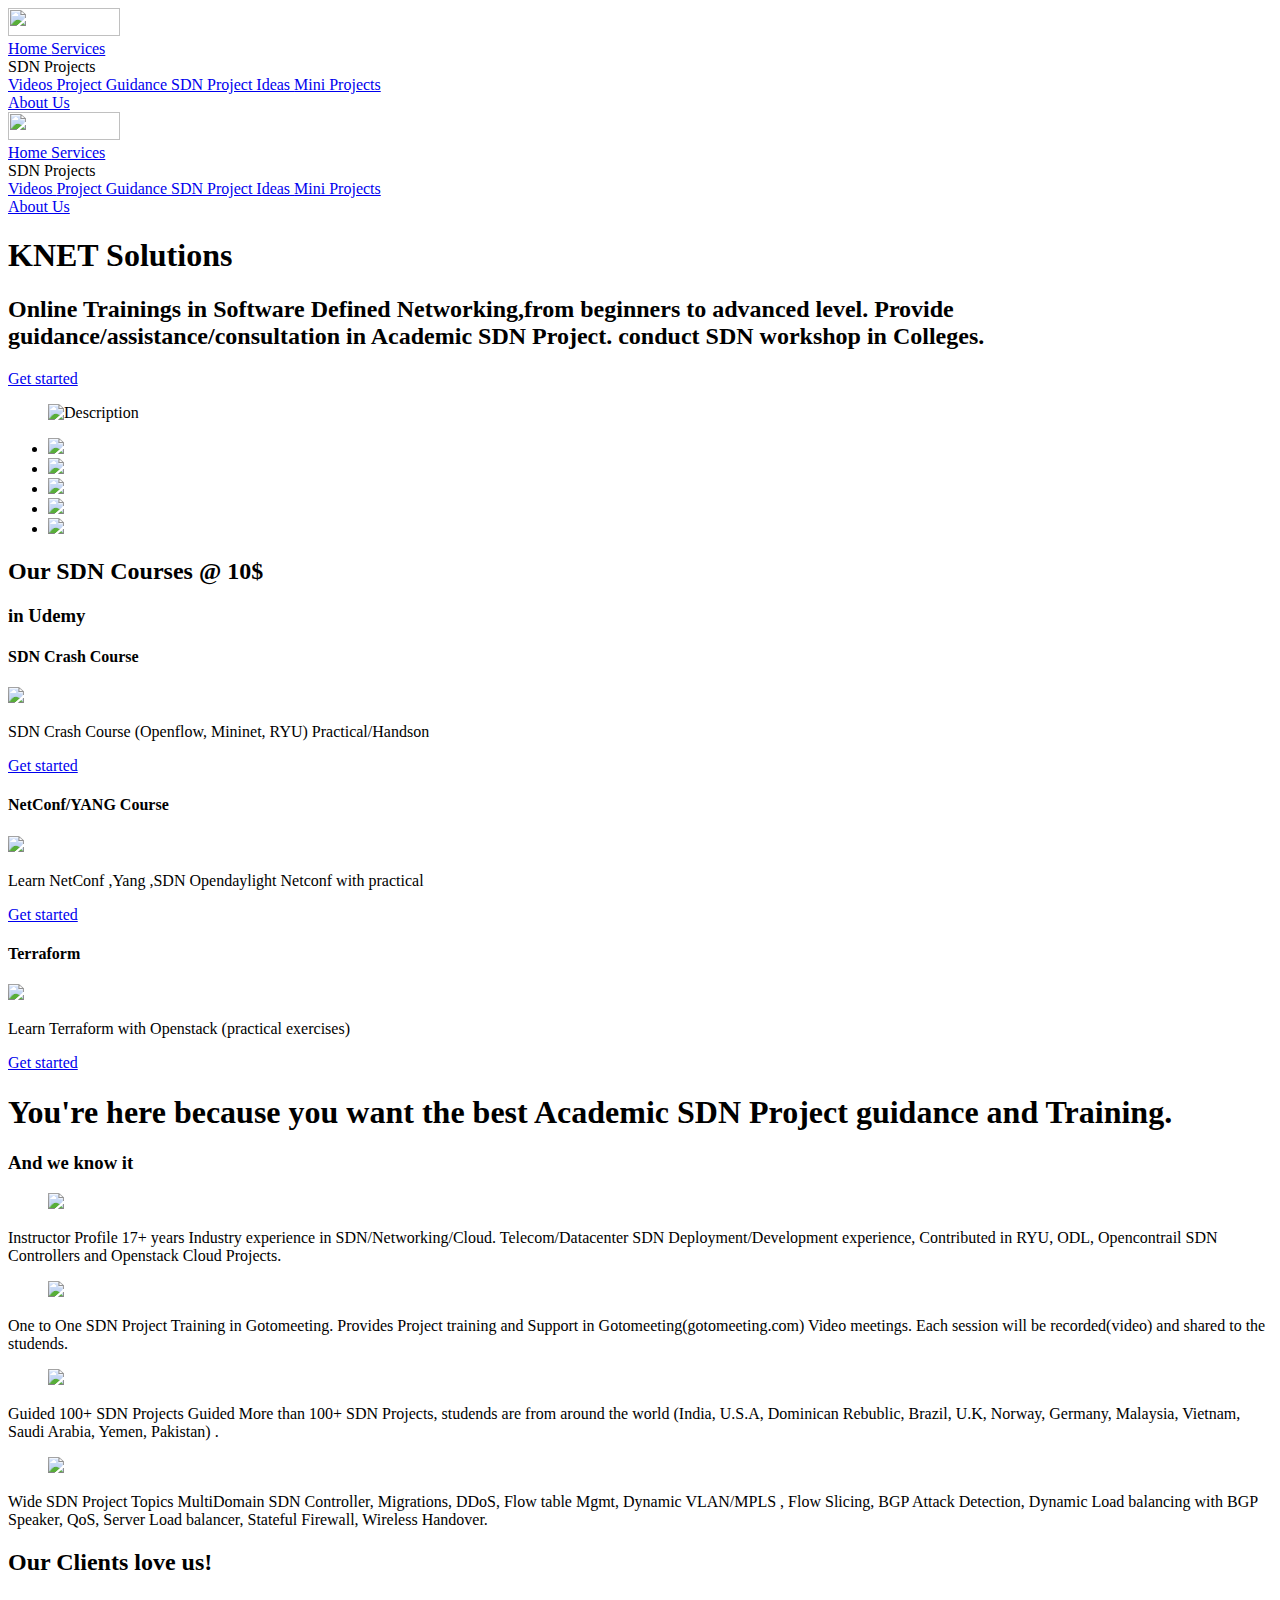
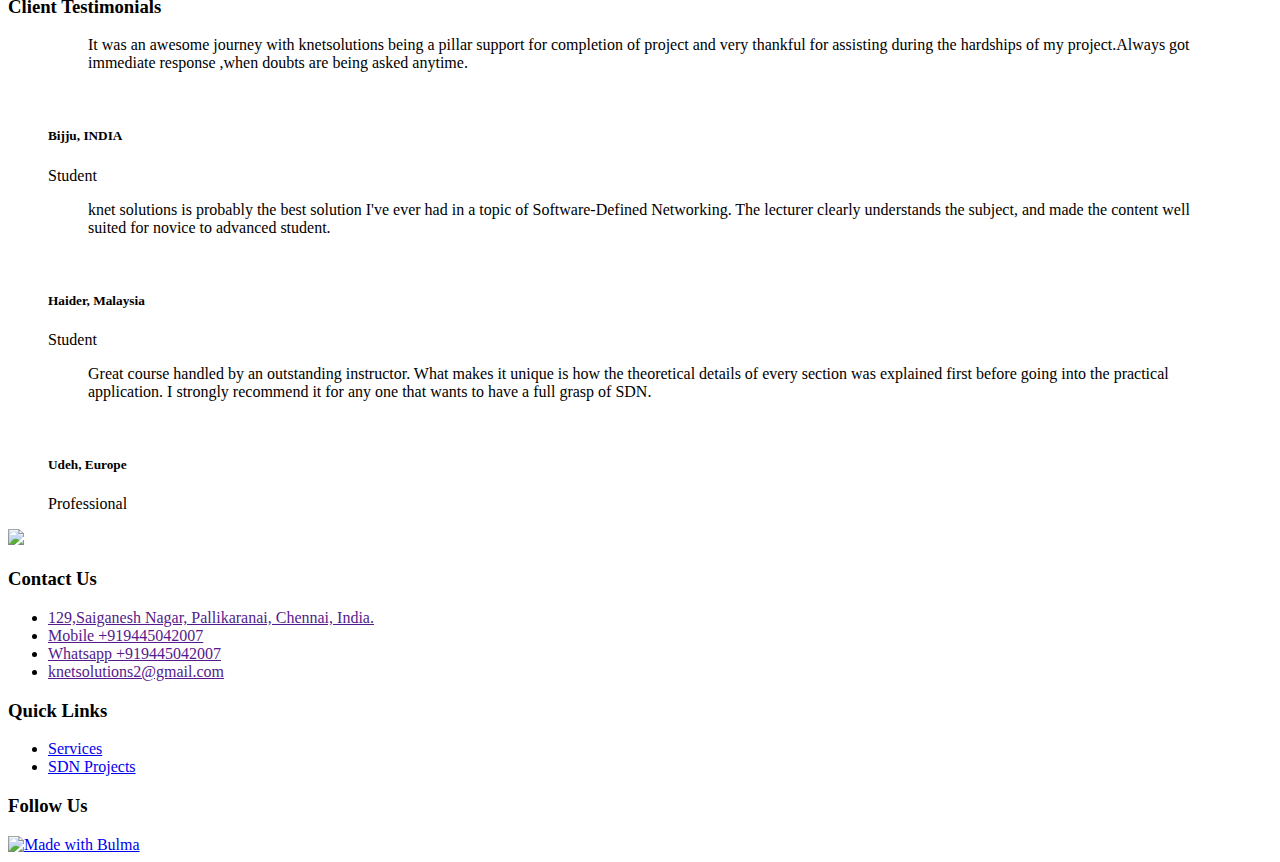
==== public/index.html @ d047071f "public html file created" ====
<!DOCTYPE html>
<html lang="en-us">
  <head>
	<meta name="generator" content="Hugo 0.55.6" />
    <meta charset="utf-8">
<meta name="viewport" content="width=device-width, initial-scale=1, shrink-to-fit=no">
<meta http-equiv="x-ua-compatible" content="ie=edge">
    <title>knetsolutions - Sofware Defined Networking (SDN) Training and Academic Projects</title>
    
<link rel="icon" type="image/png" href="http://knetsolutions.in/images/favicon.png" />
<link href="https://fonts.googleapis.com/css?family=Open&#43;Sans:400,600" rel="stylesheet">
<link rel="stylesheet" type="text/css" href="/css/style.min.725726d488acfe4a75f8aef33c54d9c6f0d638d54190c6d14f26d63147b251fd.css" integrity="sha256-clcm1Iis/kp1&#43;K7zPFTZxvDWONVBkMbRTybWMUeyUf0=">
<link rel="stylesheet" type="text/css" href="http://knetsolutions.in/css/icons.css">

  </head>
  <body>
    
    <div id="preloader">
      <div id="status"></div>
    </div>

    

    
    <section class="hero is-fullheight is-default is-bold">
  

<nav class="navbar is-fresh is-transparent no-shadow" role="navigation" aria-label="main navigation">
  <div class="container">
    <div class="navbar-brand">
      <a class="navbar-item" href="/">
        <img src="/images/logos/knet.svg" alt="" width="112" height="28">
      </a>

      <a role="button" class="navbar-burger" aria-label="menu" aria-expanded="false" data-target="navbar-menu">
        <span aria-hidden="true"></span>
        <span aria-hidden="true"></span>
        <span aria-hidden="true"></span>
      </a>
    </div>

      <div id="navbar-menu" class="navbar-menu is-static">

        <div class="navbar-end">
          <a href="/" class="navbar-item is-secondary">
            Home
          </a>
          <a href="/services" class="navbar-item is-secondary">
            Services
          </a>
          <div class="navbar-item has-dropdown is-hoverable">
            <a class="navbar-link">
              SDN Projects
            </a>

            <div class="navbar-dropdown">
              <a href="/sdn-videos" class="navbar-item">
                Videos
              </a>
              <a href="/sdn-projects" class="navbar-item">
                Project Guidance
              </a>
              <a href="/sdn-project-ideas" class="navbar-item">
                SDN Project Ideas
              </a>
              <a href="/sdn-mini-projects" class="navbar-item">
                Mini Projects
              </a>
            </div>
          </div>
          <a href="/about" class="navbar-item is-secondary">
            About Us
          </a>
        </div>
      </div>
  </div>
</nav>

  

<nav id="navbar-clone" class="navbar is-fresh is-transparent" role="navigation" aria-label="main navigation">
  <div class="container">
    <div class="navbar-brand">
      <a class="navbar-item" href="/">
        <img src="/images/logos/knet.svg" alt="" width="112" height="28">
      </a>

      <a role="button" class="navbar-burger" aria-label="menu" aria-expanded="false" data-target="cloned-navbar-menu">
        <span aria-hidden="true"></span>
        <span aria-hidden="true"></span>
        <span aria-hidden="true"></span>
      </a>
    </div>

    <div id="cloned-navbar-menu" class="navbar-menu is-fixed">

      <div class="navbar-end">
        <a href="/" class="navbar-item is-secondary">
          Home
        </a>
        <a href="/services" class="navbar-item is-secondary">
          Services
        </a>
        <div class="navbar-item has-dropdown is-hoverable">
          <a class="navbar-link">
            SDN Projects
          </a>

          <div class="navbar-dropdown">
            <a href="/sdn-videos" class="navbar-item">
              Videos
            </a>
            <a href="/sdn-projects" class="navbar-item">
              Project Guidance
            </a>
            <a href="/sdn-project-ideas" class="navbar-item">
              SDN Project Ideas
            </a>
            <a href="/sdn-mini-projects" class="navbar-item">
              Mini Projects
            </a>
          </div>
        </div>
        <a href="/about" class="navbar-item is-secondary">
          About Us
        </a>
      </div>
    </div>
</div>
</nav>

  
<div class="hero-body">
  <div class="container">
    <div class="columns is-vcentered">
      <div class="column is-5 is-offset-1 landing-caption">
        <h1 class="title is-1 is-bold is-spaced">
          KNET Solutions
        </h1>
        
        <h2 class="subtitle is-5 is-muted">
          Online Trainings in Software Defined Networking,from beginners to advanced level.  Provide guidance/assistance/consultation in Academic SDN Project. conduct SDN workshop in Colleges.
        </h2>
        
        <p>
          <a class="button cta rounded primary-btn raised" href="#">
            Get started
          </a>
        </p>
      </div>
      <div class="column is-5 is-offset-1">
        <figure class="image is-4by3">
          <img src="/images/illustrations/worker.svg" alt="Description">
        </figure>
      </div>
    </div>
  </div>
</div>
  
<div class="hero-foot mb-20">
  <div class="container">
    <div class="tabs is-centered">
      <ul>
        <li>
          <a>
            <img class="partner-logo" src="/images/logos/clients/ryu.svg">
          </a>
        </li>
        <li>
          <a>
            <img class="partner-logo" src="/images/logos/clients/odl.svg">
          </a>
        </li>
        <li>
          <a>
            <img class="partner-logo" src="/images/logos/clients/ovs.svg">
          </a>
        </li>
        <li>
          <a>
            <img class="partner-logo" src="/images/logos/clients/mininet.svg">
          </a>
        </li>
        <li>
          <a>
            <img class="partner-logo" src="/images/logos/clients/knet.svg">
          </a>
        </li>
      </ul>
    </div>
  </div>
</div>
</section>
    

    
    
<section class="section section-feature-grey is-medium">
  <div class="container">
    <div class="title-wrapper has-text-centered">
      <h2 class="title is-2">Our SDN Courses @ 10$</h2>
      <h3 class="subtitle is-5 is-muted">in Udemy</h3>
      <div class="divider is-centered"></div>
    </div>

    <div class="content-wrapper">
      <div class="columns">
        <div class="column is-one-third">
          <div class="feature-card is-bordered has-text-centered revealOnScroll delay-1" data-animation="fadeInLeft">
            <div class="card-title">
              <h4>SDN Crash Course</h4>
            </div>
            <div class="card-icon">
                <img src="/images/illustrations/icons/mouse-globe.svg">
            </div>
            <div class="card-text">
                <p>SDN Crash Course (Openflow, Mininet, RYU) Practical/Handson</p>
            </div>
            <div class="card-action">
              <a href="https://www.udemy.com/course/beginners-sdn-course-with-ryu-controller-practical-handson/?couponCode=TEN_DOLLAR" class="button btn-align-md accent-btn raised">Get started</a>
            </div>
          </div>
        </div>
        <div class="column is-one-third">
          <div class="feature-card is-bordered has-text-centered revealOnScroll delay-1" data-animation="fadeInLeft">
            <div class="card-title">
              <h4>NetConf/YANG Course</h4>
            </div>
            <div class="card-icon">
                <img src="/images/illustrations/icons/laptop-cloud.svg">
            </div>
            <div class="card-text">
                <p>Learn NetConf ,Yang ,SDN Opendaylight Netconf with practical</p>
            </div>
            <div class="card-action">
              <a href="https://www.udemy.com/course/learn-netconf-yang-sdn-opendaylight-with-practical/?couponCode=NETCONF_PROMO" class="button btn-align-md accent-btn raised">Get started</a>
            </div>
          </div>
        </div>
        <div class="column is-one-third">
          <div class="feature-card is-bordered has-text-centered revealOnScroll delay-1" data-animation="fadeInLeft">
            <div class="card-title">
              <h4>Terraform</h4>
            </div>
            <div class="card-icon">
                <img src="/images/illustrations/icons/plug-cloud.svg">
            </div>
            <div class="card-text">
                <p>Learn Terraform with Openstack (practical exercises)</p>
            </div>
            <div class="card-action">
              <a href="https://www.udemy.com/course/learn-terraform-with-openstack-practical-exercises/?couponCode=PROMO1" class="button btn-align-md accent-btn raised">Get started</a>
            </div>
          </div>
        </div>
      </div>
    </div>
  </div>
</section>
    

    
    
<section class="section is-medium">
  <div class="container">
    <div class="columns">
      <div class="column is-centered-tablet-portrait">
        <h1 class="title section-title">You&#39;re here because you want the best Academic SDN Project guidance and Training.</h1>
        <h3 class="subtitle is-5 is-muted">And we know it</h3>
        <div class="divider"></div>
      </div>
      <div class="column is-7 mt-60">
        <article class="media icon-box">
          <figure class="media-left">
            <p class="image">
              <img src="/images/illustrations/icons/laptop-globe.svg">
            </p>
          </figure>
          <div class="media-content mt-50">
            <div class="content">
              <p>
                <span class="icon-box-title">Instructor Profile</span>

                <span class="icon-box-text">17+ years Industry experience in SDN/Networking/Cloud. Telecom/Datacenter SDN Deployment/Development experience, Contributed in RYU, ODL, Opencontrail SDN Controllers and Openstack Cloud Projects.</span>
              </p>
            </div>
          </div>
        </article>
        <article class="media icon-box">
          <figure class="media-left">
            <p class="image">
              <img src="/images/illustrations/icons/doc-sync.svg">
            </p>
          </figure>
          <div class="media-content mt-50">
            <div class="content">
              <p>
                <span class="icon-box-title">One to One SDN Project Training in Gotomeeting.</span>

                <span class="icon-box-text">Provides Project training and Support in Gotomeeting(gotomeeting.com) Video meetings. Each session will be recorded(video) and shared to the studends.</span>
              </p>
            </div>
          </div>
        </article>
        <article class="media icon-box">
          <figure class="media-left">
            <p class="image">
              <img src="/images/illustrations/icons/mobile-feed.svg">
            </p>
          </figure>
          <div class="media-content mt-50">
            <div class="content">
              <p>
                <span class="icon-box-title">Guided 100&#43; SDN Projects</span>

                <span class="icon-box-text">Guided More than 100+ SDN Projects, studends are from around the world (India, U.S.A, Dominican Rebublic, Brazil, U.K,  Norway, Germany, Malaysia, Vietnam, Saudi Arabia, Yemen, Pakistan) .</span>
              </p>
            </div>
          </div>
        </article>
        <article class="media icon-box">
          <figure class="media-left">
            <p class="image">
              <img src="/images/illustrations/icons/mobile-feed.svg">
            </p>
          </figure>
          <div class="media-content mt-50">
            <div class="content">
              <p>
                <span class="icon-box-title">Wide SDN Project Topics</span>

                <span class="icon-box-text">MultiDomain SDN Controller, Migrations, DDoS, Flow table Mgmt, Dynamic VLAN/MPLS , Flow Slicing, BGP Attack Detection, Dynamic Load balancing with BGP Speaker, QoS, Server Load balancer, Stateful Firewall, Wireless Handover.</span>
              </p>
            </div>
          </div>
        </article>
      </div>
    </div>
  </div>
</section>
    

    

    
    
<section class="section is-medium section-secondary">
  <div class="container">

    <div class="title-wrapper has-text-centered">
      <h2 class="title is-2 light-text is-spaced">Our Clients love us!</h2>
      <h3 class="subtitle is-5 light-text">Client Testimonials</h3>
    </div>

    <div class="content-wrapper">
      <div class="columns is-vcentered">
        <div class="column is-4">
          <figure class="testimonial">
            <blockquote>
              It was an awesome journey with knetsolutions being a pillar support for completion of project and very thankful for assisting during the hardships of my project.Always got immediate response ,when doubts are being asked anytime.
            </blockquote>
            <div class="author">
              <img src="/images/illustrations/faces/2.png" alt=""/>
              <h5>Bijju, INDIA</h5>
              <span>Student</span>
            </div>
          </figure>
        </div>
        <div class="column is-4">
          <figure class="testimonial">
            <blockquote>
              knet solutions is probably the best solution I&#39;ve ever had in a topic of Software-Defined Networking. The lecturer clearly understands the subject, and made the content well suited for novice to advanced student.
            </blockquote>
            <div class="author">
              <img src="/images/illustrations/faces/2.png" alt=""/>
              <h5>Haider, Malaysia</h5>
              <span>Student</span>
            </div>
          </figure>
        </div>
        <div class="column is-4">
          <figure class="testimonial">
            <blockquote>
              Great course handled by an outstanding instructor. What makes it unique is how the theoretical details of every section was explained first before going into the practical application. I strongly recommend it for any one that wants to have a full grasp of SDN.
            </blockquote>
            <div class="author">
              <img src="/images/illustrations/faces/3.png" alt=""/>
              <h5>Udeh, Europe</h5>
              <span>Professional</span>
            </div>
          </figure>
        </div>
      </div>
    </div>
  </div>
</section>
    

    

    
    
<footer class="footer footer-dark">
  <div class="container">
    <div class="columns">
      <div class="column">
        <div class="footer-logo">
          <img src="/images/logos/knet.svg">
        </div>
      </div>
        <div class="column">
          <div class="footer-column">
            <div class="footer-header">
                <h3>Contact Us</h3>
            </div>
            <ul class="link-list">
              <li>
                <a href="">
                  129,Saiganesh Nagar, Pallikaranai, Chennai, India.
                </a>
              </li>
              <li>
                <a href="">
                  Mobile &#43;919445042007
                </a>
              </li>
              <li>
                <a href="">
                  Whatsapp &#43;919445042007
                </a>
              </li>
              <li>
                <a href="">
                  knetsolutions2@gmail.com
                </a>
              </li>
            </ul>
          </div>
        </div>
        <div class="column">
          <div class="footer-column">
            <div class="footer-header">
                <h3>Quick Links</h3>
            </div>
            <ul class="link-list">
              <li>
                <a href="/services">
                  Services
                </a>
              </li>
              <li>
                <a href="/sdn-project-ideas">
                  SDN Projects
                </a>
              </li>
            </ul>
          </div>
        </div>
      <div class="column">
        <div class="footer-column">
          <div class="footer-header">
            <h3>Follow Us</h3>
            <nav class="level is-mobile">
              <div class="level-left">
                <a class="level-item" href="https://github.com/knetsolutions">
                  <span class="icon"><i class="fa fa-github"></i></span>
                </a>
                <a class="level-item" href="https://facebook.com/sdntraining">
                  <span class="icon"><i class="fa fa-facebook"></i></span>
                </a>
                <a class="level-item" href="https://www.youtube.com/channel/UCTD6X9_oDqIYs_xpE7moFnQ">
                  <span class="icon"><i class="fa fa-youtube"></i></span>
                </a>
              </div>
            </nav>
            <a href="https://bulma.io" target="_blank">
              <img src="/images/logos/made-with-bulma.png" alt="Made with Bulma" width="128" height="24">
            </a>
          </div>
        </div>
      </div>
    </div>
  </div>
</footer>

    

    
    <div id="backtotop"><a href="#"></a></div>

    
    
    

    <script src="https://cdnjs.cloudflare.com/ajax/libs/jquery/2.2.4/jquery.min.js"></script>
<script src="https://unpkg.com/feather-icons"></script>
<script src="http://knetsolutions.in/js/fresh.js"></script>
<script src="http://knetsolutions.in/js/jquery.panelslider.min.js"></script>
<script src="https://cdnjs.cloudflare.com/ajax/libs/modernizr/2.8.3/modernizr.min.js"></script>
  </body>
</html>
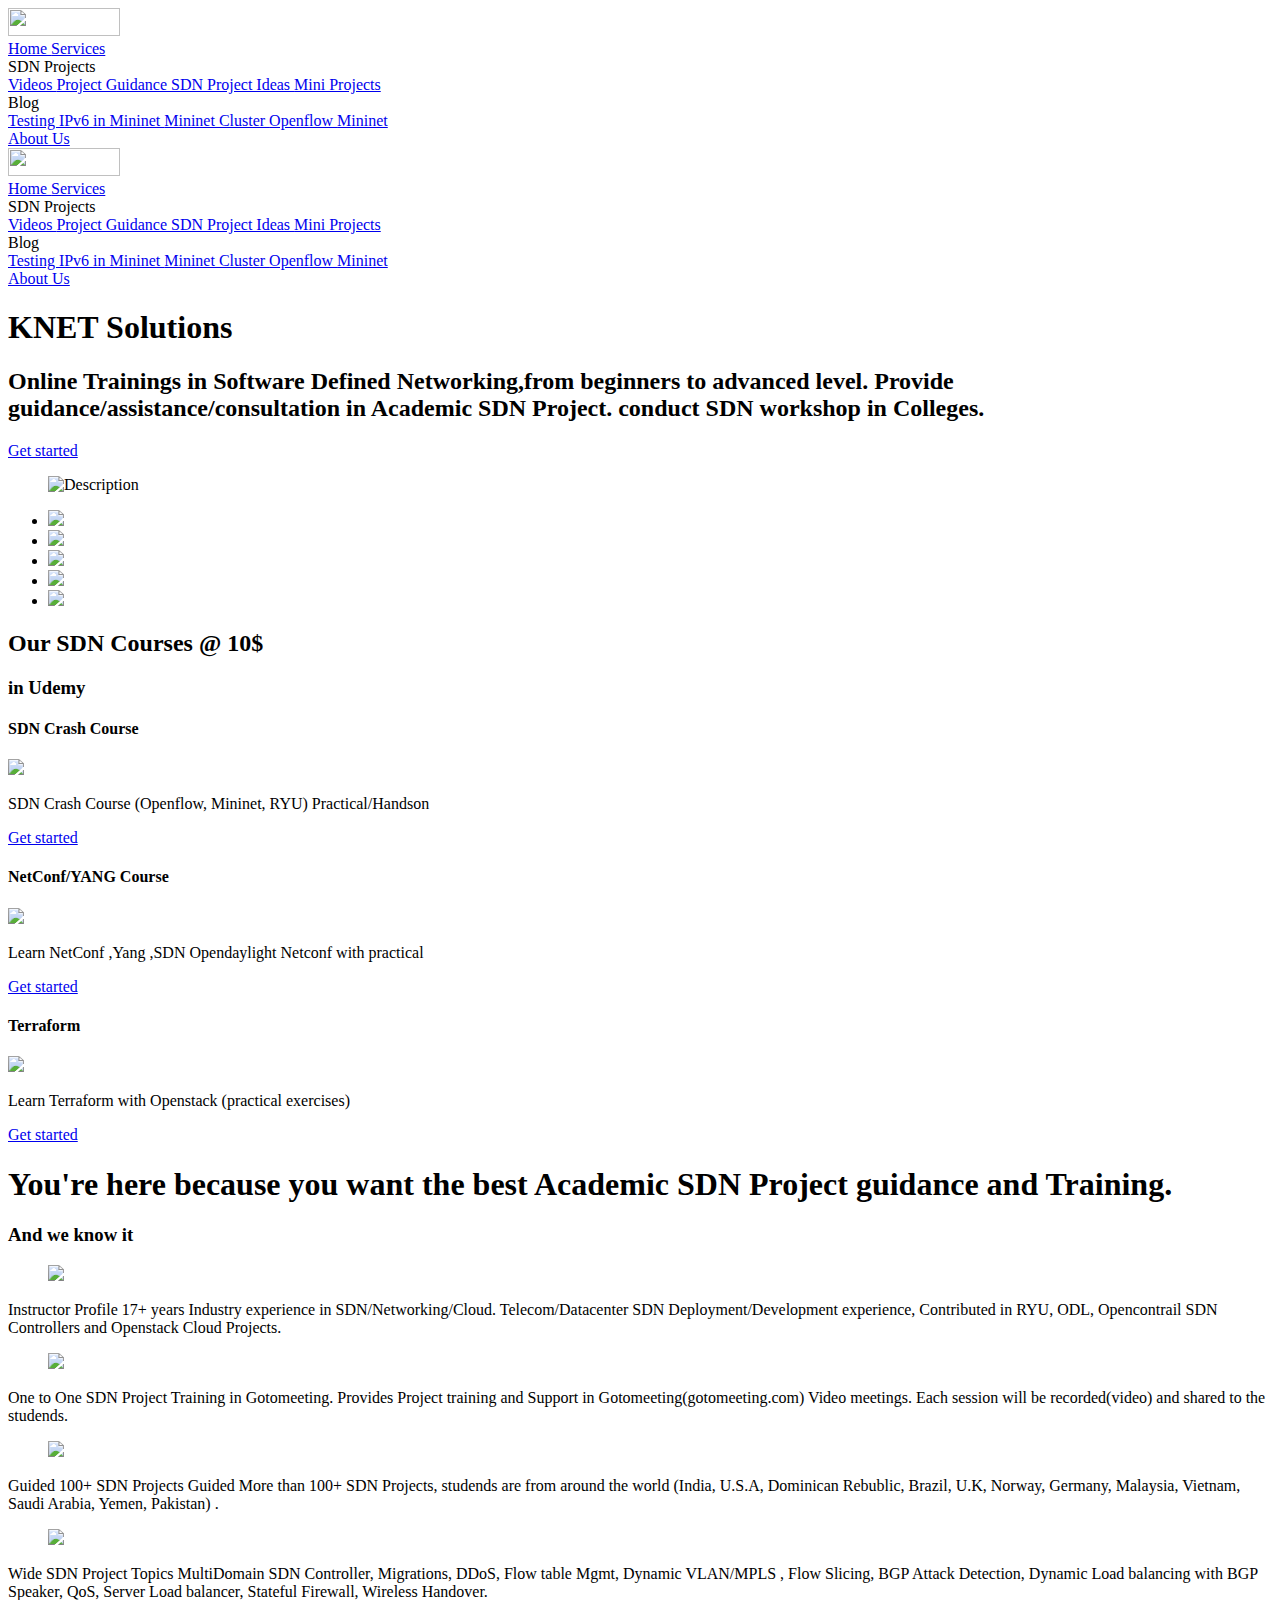
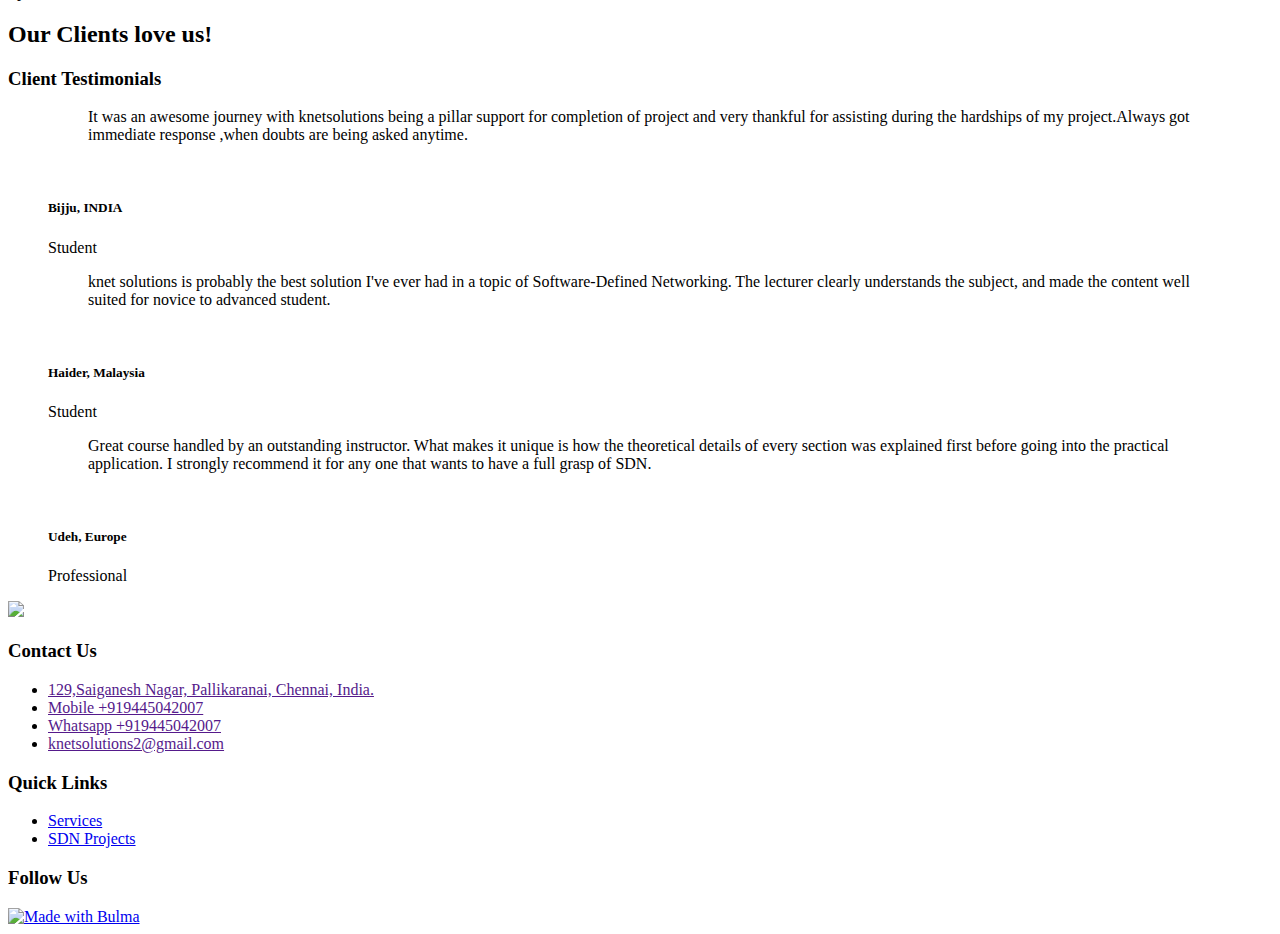
==== commit dd0da161: "updated" ====
--- a/public/index.html
+++ b/public/index.html
@@ -65,6 +65,26 @@
               </a>
               <a href="/sdn-mini-projects" class="navbar-item">
                 Mini Projects
+              </a>
+            </div>
+          </div>
+          <div class="navbar-item has-dropdown is-hoverable">
+            <a class="navbar-link">
+              Blog
+            </a>
+
+            <div class="navbar-dropdown">
+              <a href="/sdn-tutorials/testing-ipv6-in-mininet" class="navbar-item">
+                Testing IPv6 in Mininet
+              </a>
+              <a href="/sdn-tutorials/mininet-cluster" class="navbar-item">
+                Mininet Cluster
+              </a>
+              <a href="/sdn-tutorials/openflow-tutorial" class="navbar-item">
+                Openflow
+              </a>
+              <a href="/sdn-tutorials/mininet-tutorial" class="navbar-item">
+                Mininet
               </a>
             </div>
           </div>
@@ -118,6 +138,26 @@
             </a>
             <a href="/sdn-mini-projects" class="navbar-item">
               Mini Projects
+            </a>
+          </div>
+        </div>
+        <div class="navbar-item has-dropdown is-hoverable">
+          <a class="navbar-link">
+            Blog
+          </a>
+
+          <div class="navbar-dropdown">
+            <a href="/sdn-tutorials/testing-ipv6-in-mininet" class="navbar-item">
+              Testing IPv6 in Mininet
+            </a>
+            <a href="/sdn-tutorials/mininet-cluster" class="navbar-item">
+              Mininet Cluster
+            </a>
+            <a href="/sdn-tutorials/openflow-tutorial" class="navbar-item">
+              Openflow
+            </a>
+            <a href="/sdn-tutorials/mininet-tutorial" class="navbar-item">
+              Mininet
             </a>
           </div>
         </div>
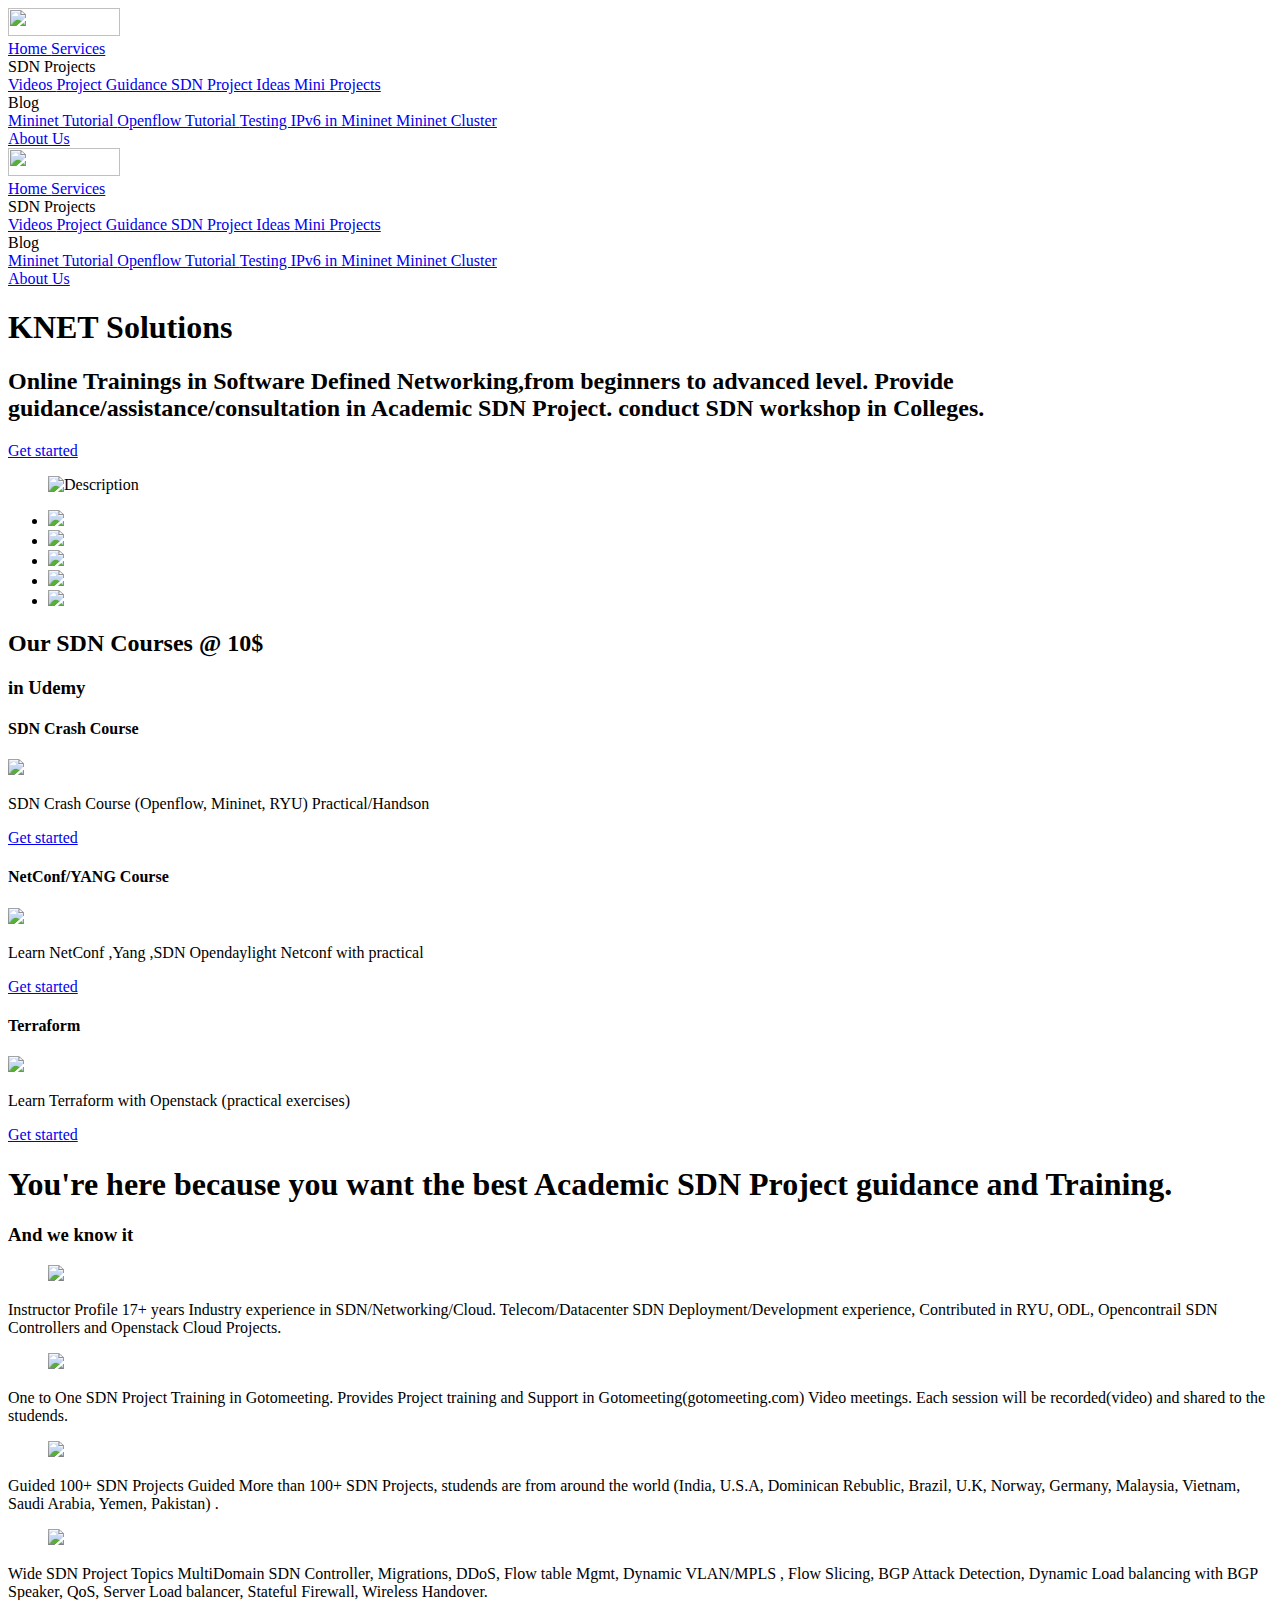
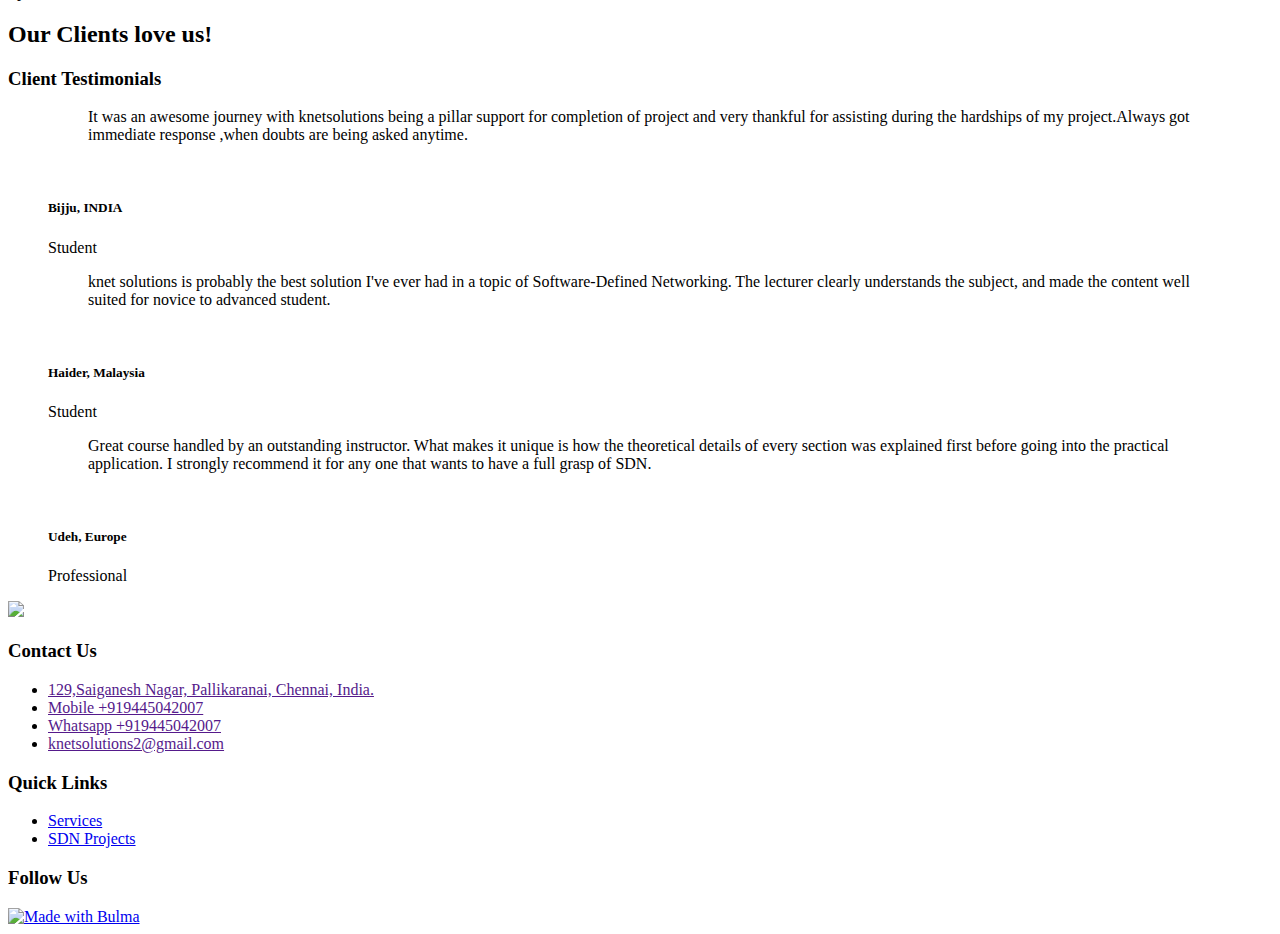
==== commit a4feacd3: "updated mininet tutorials" ====
--- a/public/index.html
+++ b/public/index.html
@@ -74,17 +74,17 @@
             </a>
 
             <div class="navbar-dropdown">
+              <a href="/sdn-tutorials/mininet-tutorial" class="navbar-item">
+                Mininet Tutorial
+              </a>
+              <a href="/sdn-tutorials/openflow-tutorial" class="navbar-item">
+                Openflow Tutorial
+              </a>
               <a href="/sdn-tutorials/testing-ipv6-in-mininet" class="navbar-item">
                 Testing IPv6 in Mininet
               </a>
               <a href="/sdn-tutorials/mininet-cluster" class="navbar-item">
                 Mininet Cluster
-              </a>
-              <a href="/sdn-tutorials/openflow-tutorial" class="navbar-item">
-                Openflow
-              </a>
-              <a href="/sdn-tutorials/mininet-tutorial" class="navbar-item">
-                Mininet
               </a>
             </div>
           </div>
@@ -147,17 +147,17 @@
           </a>
 
           <div class="navbar-dropdown">
+            <a href="/sdn-tutorials/mininet-tutorial" class="navbar-item">
+              Mininet Tutorial
+            </a>
+            <a href="/sdn-tutorials/openflow-tutorial" class="navbar-item">
+              Openflow Tutorial
+            </a>
             <a href="/sdn-tutorials/testing-ipv6-in-mininet" class="navbar-item">
               Testing IPv6 in Mininet
             </a>
             <a href="/sdn-tutorials/mininet-cluster" class="navbar-item">
               Mininet Cluster
-            </a>
-            <a href="/sdn-tutorials/openflow-tutorial" class="navbar-item">
-              Openflow
-            </a>
-            <a href="/sdn-tutorials/mininet-tutorial" class="navbar-item">
-              Mininet
             </a>
           </div>
         </div>
